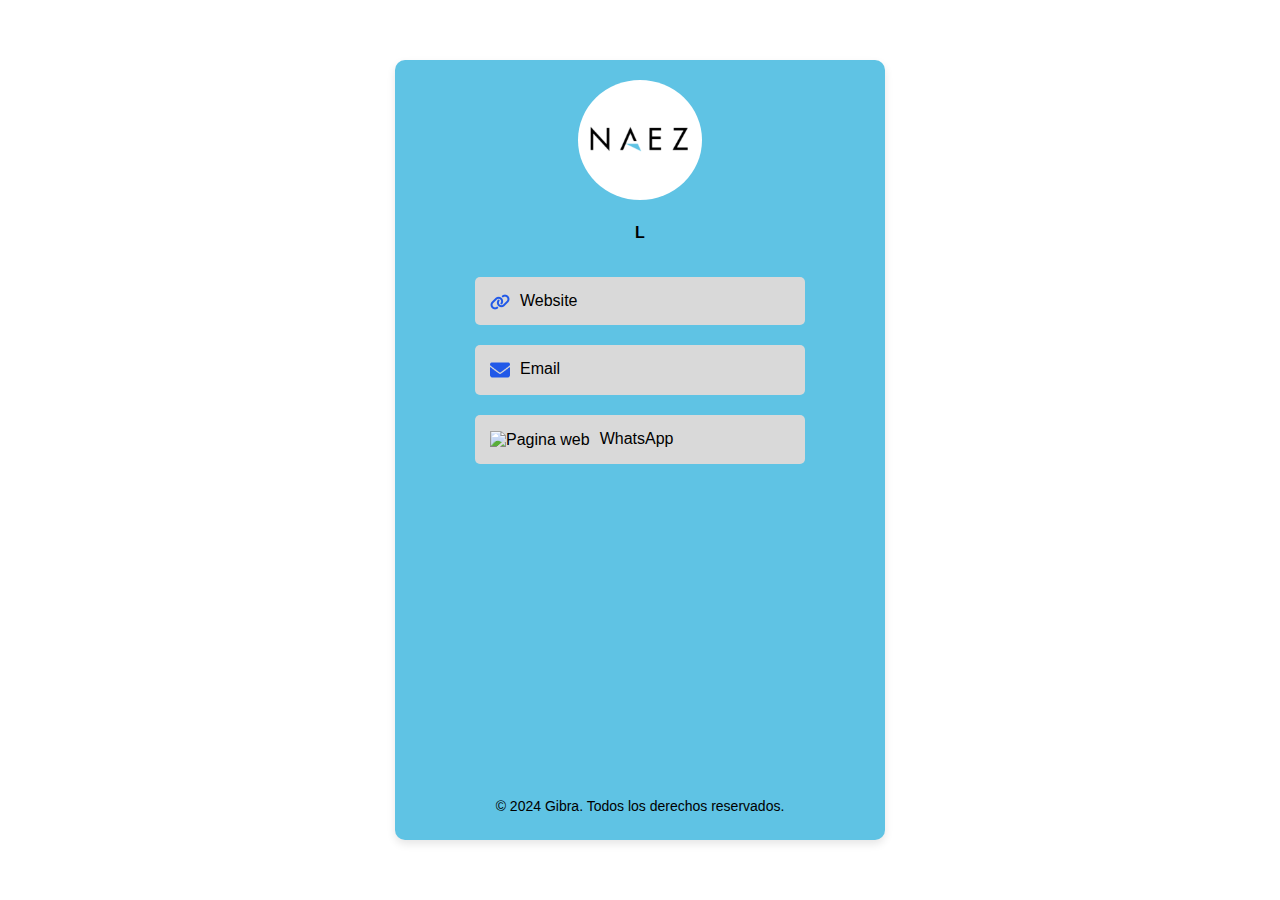
==== index.html @ 6aa37e5f "Primer diseño" ====
<!DOCTYPE html>
<html lang="es">
<head>
    <meta charset="UTF-8">
    <meta name="viewport" content="width=device-width, initial-scale=1.0">
    <title>NAEZ - GIBRA</title>
    <link rel="stylesheet" href="styles.css">
</head>
<body>

    <div class="container">
        <img src="Imagenes/Logo1.png" alt="Foto de perfil" class="profile-pic">
        <h4>L</h4>

        <div class="social-buttons">
            <a href="naez.co" target="_blank"><img src="Imagenes/link-solid.png" alt="Website">Website</a>
            <a href="mailto:nataliazerda@naez.co" target="_blank"><img src="Imagenes/envelope-solid.png" alt="Email">Email</a>
            <a href="https://wa.link/uwnn2v " target="_blank"><img src="" alt="Pagina web">WhatsApp</a>
        </div>
        
        <footer>
            <p>&copy; 2024 Gibra. Todos los derechos reservados.</p>
        </footer>
    </div>
</body>
</html>
---- styles.css ----
body {
    font-family: Arial, sans-serif;
    background-image: url('Imagenes/39-facts-about-cali-1688190282.jpg');
    background-size: cover;
    background-position: center;
    background-repeat: no-repeat;
    display: flex;
    justify-content: center;
    align-items: center;
    min-height: 100vh;
    margin: 0;
}

.container {
    
    background-color: #5fc3e4;
    border-radius: 10px;
    padding: 20px;
    text-align: center;
    width: 450px;
    height: 740px;
    box-shadow: 0 4px 8px rgba(0, 0, 0, 0.1);
}

.profile-pic {
    width: 120;
    height: 120px;
    border-radius: 50%;
    object-fit: cover;
    margin-bottom: 10px;
}

h4 {
    color: black;
    margin: 10px 0;
    margin-bottom: 20px;
}

p {
    color: black;
    font-size: 14px;
}

.social-buttons {
    margin-top: 35px;
}

.social-buttons a {
    display: block;
    text-decoration: none;
    color: black;
    background-color: #d9d9d9;
    padding: 15px;
    border-radius: 5px;
    transition: background-color 0.3s;
    margin: 20px auto;
    width: 300px;
    text-align: left;
}

.social-buttons a:hover {
    background-color: lightgray;
}

.social-buttons a img {
    vertical-align: middle;
    margin-right: 10px;
    width: 20px;
    height: auto;
}

footer {
    margin: 315px 0;
    text-align: center;
    padding: 5px;
    border-radius: 5px;
    clear: both;
}

.sub-titulo {
    color: black; 
    font-size: 18px; 
    width: 330px;
    text-align: left;
    margin: 15px auto;
    border-bottom: 2px solid #000;
}
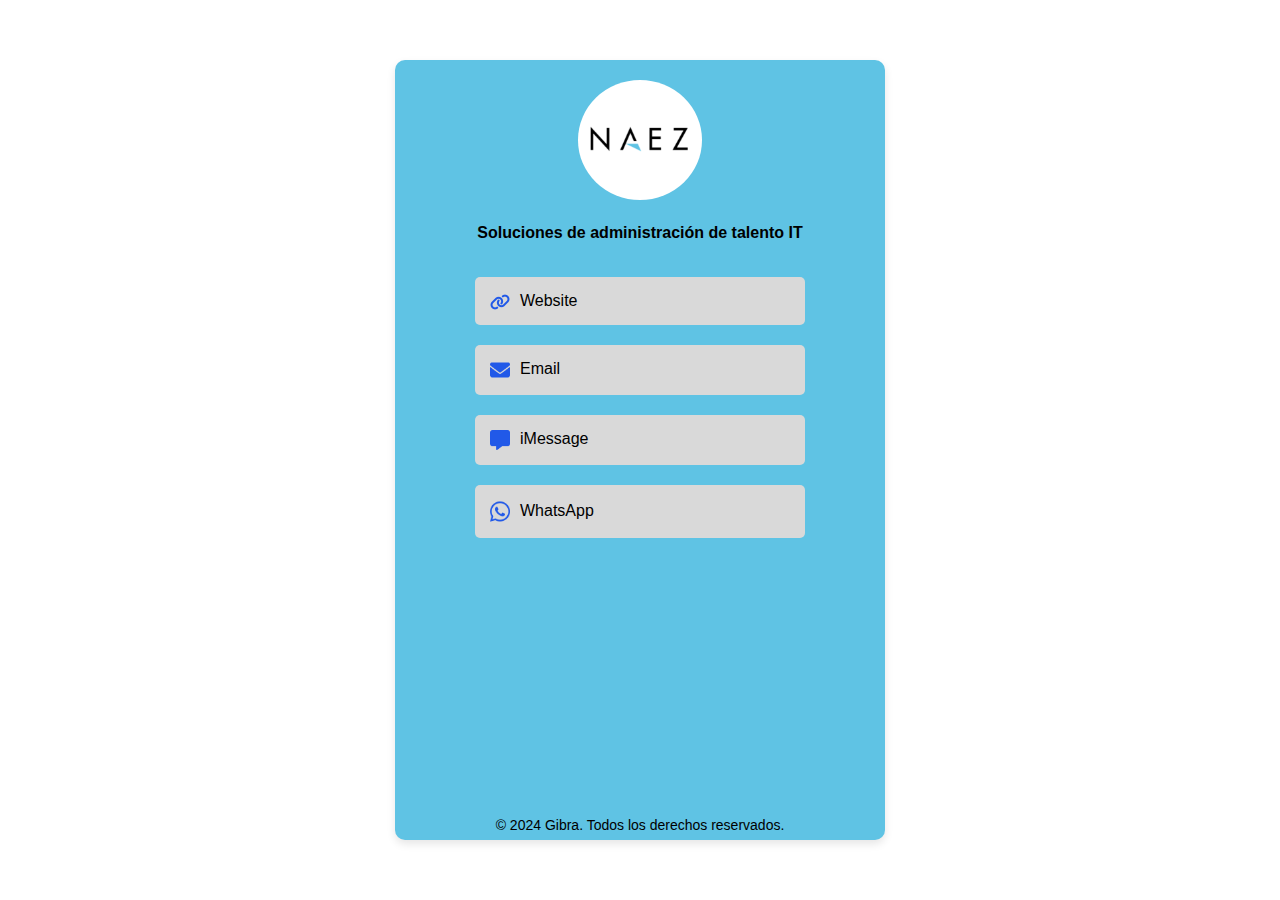
==== commit 3b2b1087: "Diseño final" ====
--- a/index.html
+++ b/index.html
@@ -10,12 +10,13 @@
 
     <div class="container">
         <img src="Imagenes/Logo1.png" alt="Foto de perfil" class="profile-pic">
-        <h4>L</h4>
+        <h4>Soluciones de administración de talento IT</h4>
 
         <div class="social-buttons">
             <a href="naez.co" target="_blank"><img src="Imagenes/link-solid.png" alt="Website">Website</a>
             <a href="mailto:nataliazerda@naez.co" target="_blank"><img src="Imagenes/envelope-solid.png" alt="Email">Email</a>
-            <a href="https://wa.link/uwnn2v " target="_blank"><img src="" alt="Pagina web">WhatsApp</a>
+            <a href="sms:+17037279779" target="_blank"><img src="Imagenes/message-solid.png" alt="iMessage">iMessage</a>
+            <a href="https://wa.me/+573202510695" target="_blank"><img src="Imagenes/whatsapp-brands-solid (3).png" alt="WhatsApp">WhatsApp</a>
         </div>
         
         <footer>
--- a/styles.css
+++ b/styles.css
@@ -70,7 +70,7 @@
 }
 
 footer {
-    margin: 315px 0;
+    margin: 260px 0;
     text-align: center;
     padding: 5px;
     border-radius: 5px;
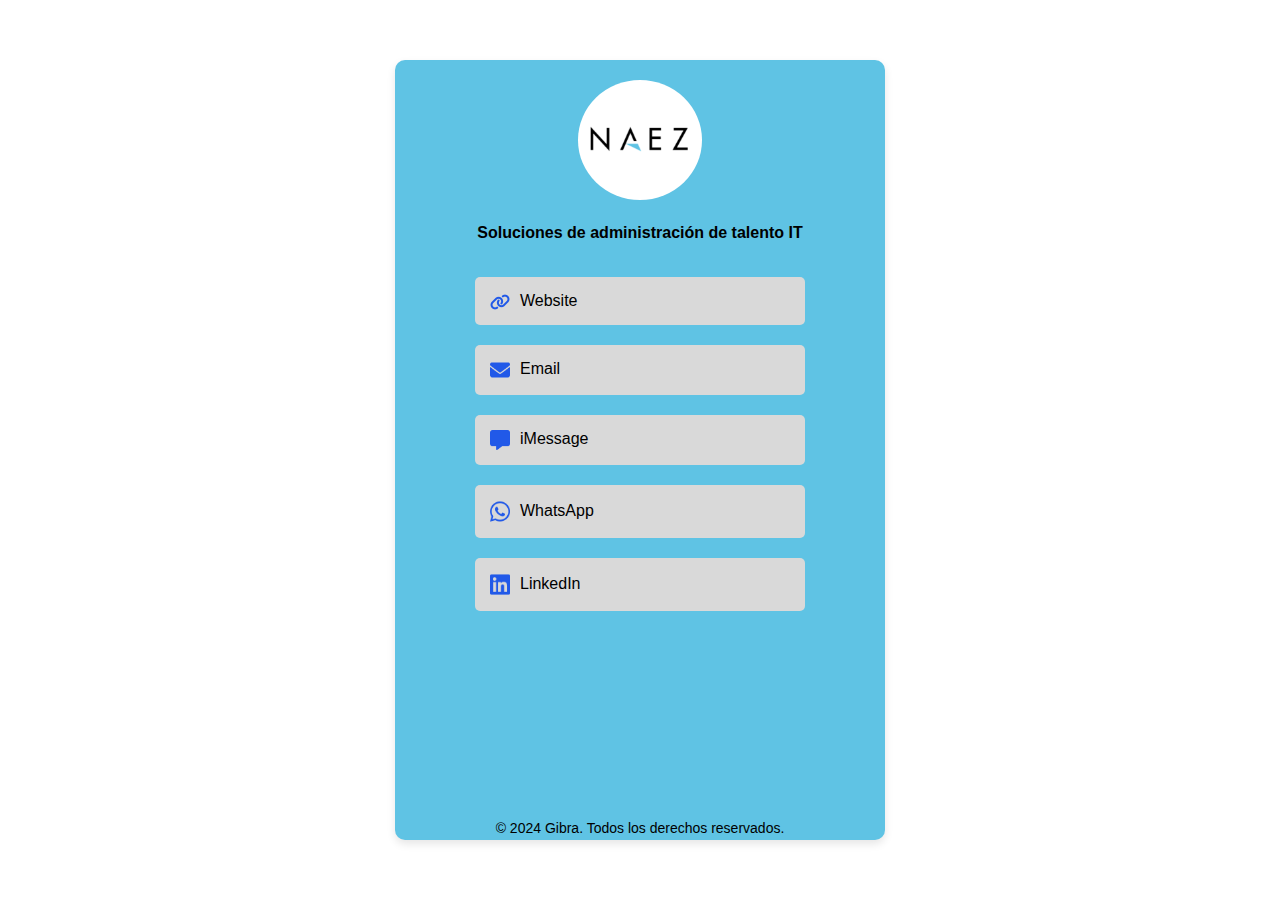
==== commit 19796e54: "Se añadio linkedin" ====
--- a/index.html
+++ b/index.html
@@ -13,10 +13,11 @@
         <h4>Soluciones de administración de talento IT</h4>
 
         <div class="social-buttons">
-            <a href="naez.co" target="_blank"><img src="Imagenes/link-solid.png" alt="Website">Website</a>
+            <a href="https://naez.co/" target="_blank"><img src="Imagenes/link-solid.png" alt="Website">Website</a>
             <a href="mailto:nataliazerda@naez.co" target="_blank"><img src="Imagenes/envelope-solid.png" alt="Email">Email</a>
             <a href="sms:+17037279779" target="_blank"><img src="Imagenes/message-solid.png" alt="iMessage">iMessage</a>
             <a href="https://wa.me/+573202510695" target="_blank"><img src="Imagenes/whatsapp-brands-solid (3).png" alt="WhatsApp">WhatsApp</a>
+            <a href="https://www.linkedin.com/in/natalia-zerda-mendez?utm_source=share&utm_campaign=share_via&utm_content=profile&utm_medium=ios_app" target="_blank"><img src="Imagenes/linkedin-brands-solid.png" alt="LinkedIn">LinkedIn</a>
         </div>
         
         <footer>
@@ -24,4 +25,4 @@
         </footer>
     </div>
 </body>
-</html>+</html>
--- a/styles.css
+++ b/styles.css
@@ -70,7 +70,7 @@
 }
 
 footer {
-    margin: 260px 0;
+    margin: 190px 0;
     text-align: center;
     padding: 5px;
     border-radius: 5px;
